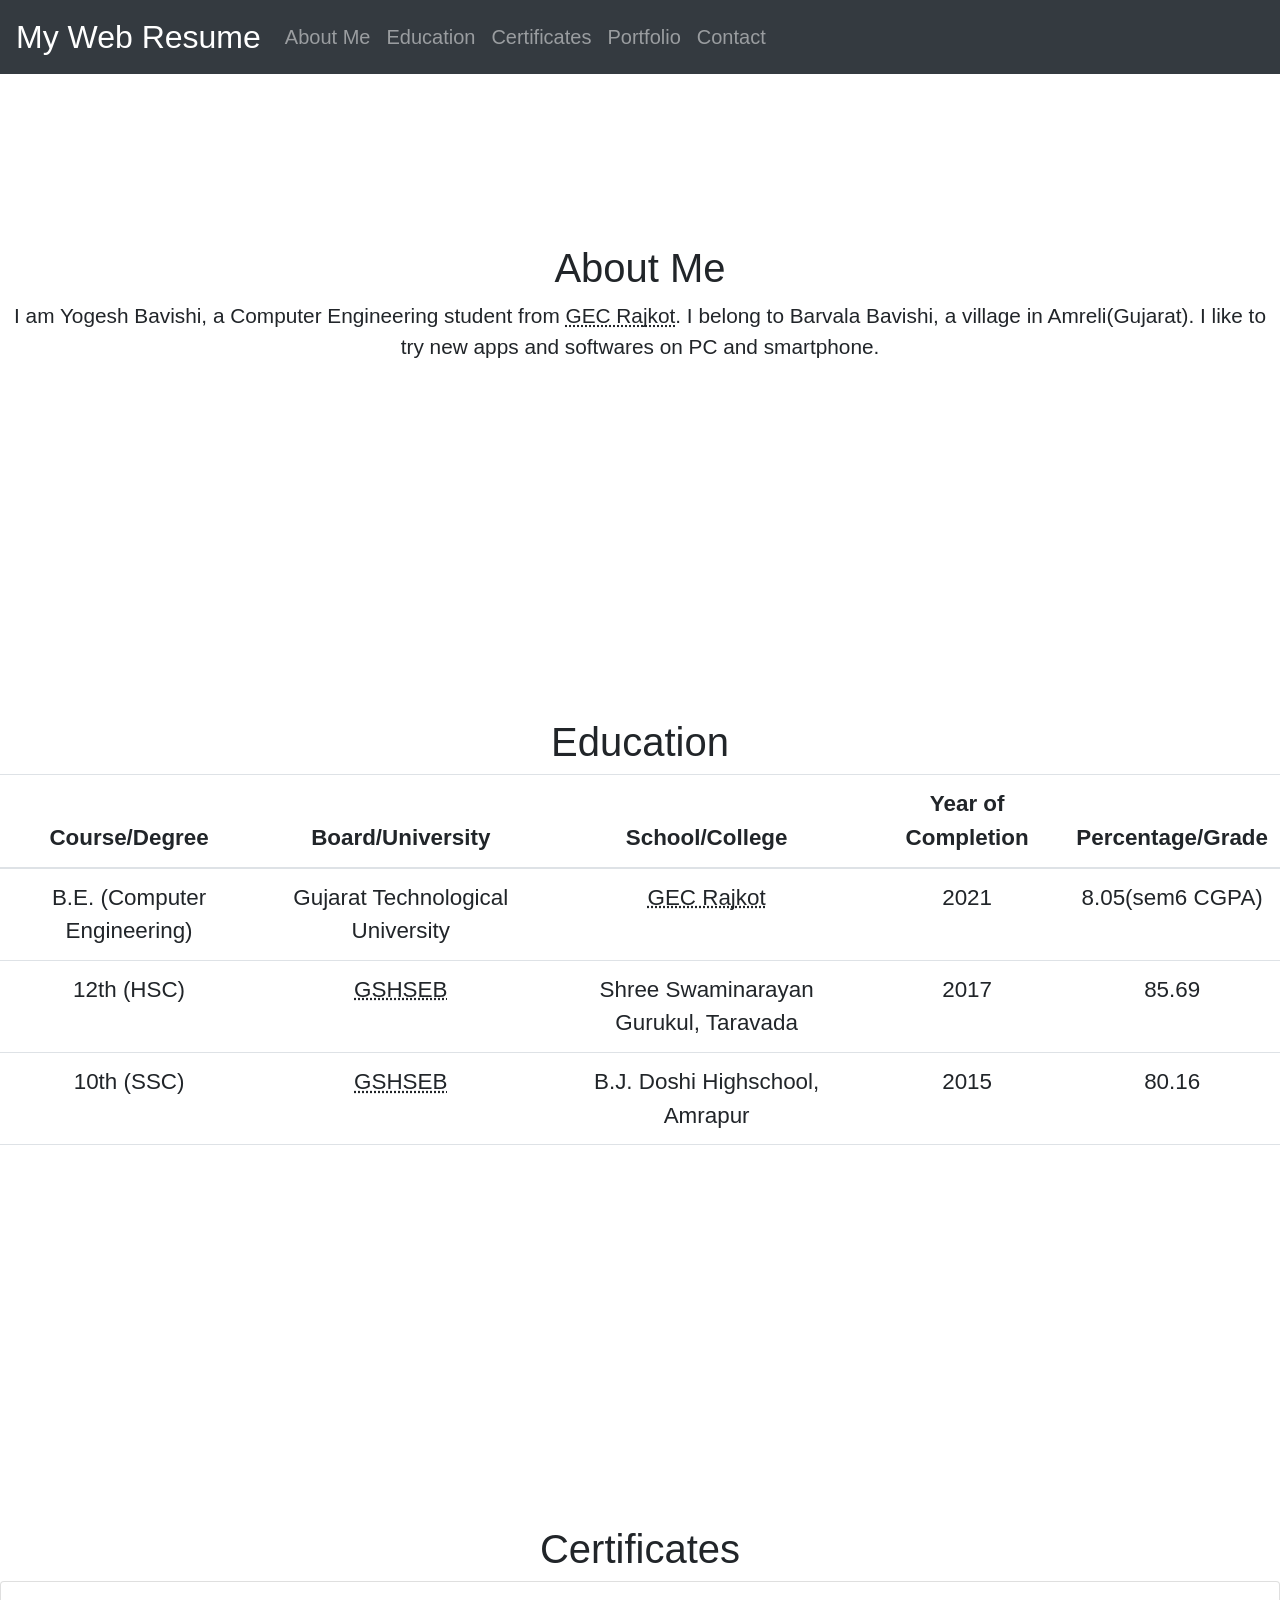
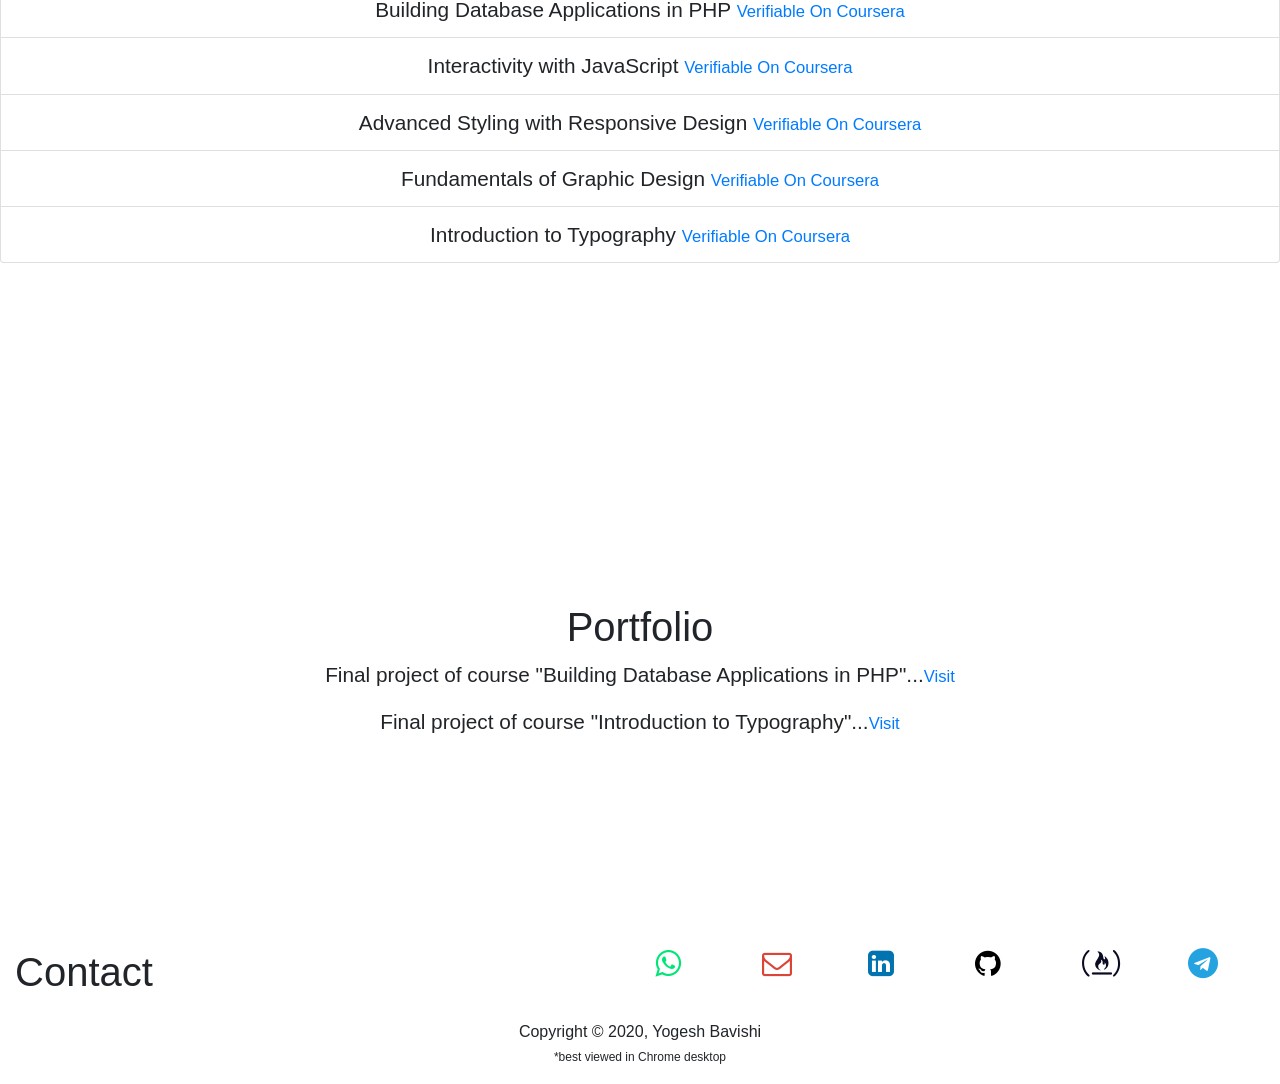
==== index.html @ 597fa2ab "testing img a" ====
<!DOCTYPE html>
<html lang="en">

<head>
    <title>Yogesh's Web Resume</title>
    <meta name="viewport" content="width=device-width, initial-scale=1, minimum-scale=1, maximum-scale=1" /> 
    <!-- <meta content="viewport" content="width=device-width, initial-scale=1" /> -->
    <link rel="stylesheet" href="https://maxcdn.bootstrapcdn.com/bootstrap/4.5.0/css/bootstrap.min.css" />
    <script src="https://ajax.googleapis.com/ajax/libs/jquery/3.5.1/jquery.min.js"></script>
    <script src="https://maxcdn.bootstrapcdn.com/bootstrap/4.5.0/js/bootstrap.min.js"></script>
    <script src="https://cdnjs.cloudflare.com/ajax/libs/popper.js/1.16.0/umd/popper.min.js"></script>
    <link rel="stylesheet" href="https://cdnjs.cloudflare.com/ajax/libs/font-awesome/4.7.0/css/font-awesome.min.css">
    <link rel="stylesheet" href="./style1.css" />
    <style>
        .navbar {
            /* display: none; */
        }

        div>.col-sm-12 {
            margin: 100px 0px;     /*100 0*/
        }
       
    </style>

</head>

<body data-spy="scroll" data-target=".navbar" data-offset="100">

                                        <!-- navigationbar -->
   
    <nav class="navbar navbar-expand-md navbar-dark bg-dark" data-spy="affix" data-offset-top="197">
        <div class="navbar-header">
            <button type="button" class="navbar-toggler" data-toggle="collapse" data-target="#navbar1">
                <span class="navbar-toggler-icon"></span>
            </button>
            <a class="navbar-brand" href="#">My Web Resume</a>
        </div>
     
        <div class="collapse navbar-collapse" id="navbar1">
            <ul class="navbar-nav nav">
                <li class="nav-item"><a href="#about_me" class="nav-link">About Me</a></li>
                <li class="nav-item"><a href="#education" class="nav-link">Education</a></li>
                <li class="nav-item"><a href="#certificates" class="nav-link">Certificates</a></li>
                <li class="nav-item"><a href="#portfolio" class="nav-link">Portfolio</a></li>
                <li class="nav-item"><a href="#contact" class="nav-link">Contact</a></li>
            </ul>
        </div>
    </nav>
    <button onclick="topFunction()" id="topBtn" title="Go to top"><i style="font-size:24px" class="fa">&#xf062;</i></button>


                                        <!-- sections of content -->
    <div class="row text-center">
        <section class="col-sm-12 container-fluid" id="about_me">
            <h1>About Me</h1>
            <p>I am Yogesh Bavishi, a Computer Engineering student from <abbr title="Government Engineering College, Rajkot">GEC Rajkot</abbr>.
                I belong to Barvala Bavishi, a village in Amreli(Gujarat).  I like to try new apps and softwares on PC and smartphone. 
            </p>
        </section>
        <section class="col-sm-12  container-fluid" id="education">
            <h1>Education</h1>
            <div class="table-responsive-sm">
                <table class="table">
                    <thead>
                        <tr>
                            <th>Course/Degree</th>
                            <th>Board/University</th>
                            <th>School/College</th>
                            <th>Year of Completion</th>
                            <th>Percentage/Grade</th>
                        </tr>
                    </thead>
                    <tbody>
                        <tr>
                            <td>B.E. (Computer Engineering)</td>
                            <td>Gujarat Technological University</td>
                            <td><abbr title="Goverment Engineering College, Rajkot">GEC Rajkot</abbr></td>
                            <td>2021</td>
                            <td>8.05(sem6 CGPA)</td>
                        </tr>
                        <tr>
                            <td>12th (HSC)</td>
                            <td><abbr title="Gujarat Secondary and Higher Secondary Education Board">GSHSEB</abbr></td>
                            <td>Shree Swaminarayan Gurukul, Taravada</td>
                            <td>2017</td>
                            <td>85.69</td>
                        </tr>
                        <tr>
                            <td>10th (SSC)</td>
                            <td><abbr title="Gujarat Secondary and Higher Secondary Education Board">GSHSEB</abbr></td>
                            <td>B.J. Doshi Highschool, Amrapur</td>
                            <td>2015</td>
                            <td>80.16</td>
                        </tr>
                        <tr><td></td><td></td><td></td><td></td><td></td></tr>
                    </tbody>
                </table>
            </div>  
        </section>

        <section class="col-sm-12 container-fluid" id="certificates">
            <h1>Certificates</h1>
            <ul class="list-group">
                <li class="list-group-item">Building Database Applications in PHP <a href="https://www.coursera.org/account/accomplishments/records/5VTNF4475JY9" class="small">Verifiable On Coursera</a></li>
                <li class="list-group-item">Interactivity with JavaScript <a href="https://www.coursera.org/account/accomplishments/records/JMJ6H6D38C29" class="small">Verifiable On Coursera</a></li>
                <li class="list-group-item">Advanced Styling with Responsive Design <a href="https://www.coursera.org/account/accomplishments/records/U8LFXMFCQYHT" class="small">Verifiable On Coursera</a></li>
                <li class="list-group-item">Fundamentals of Graphic Design <a href="https://www.coursera.org/account/accomplishments/records/9BZJ9XKJXPRM" class="small">Verifiable On Coursera</a></li>
                <li class="list-group-item">Introduction to Typography <a href="https://www.coursera.org/account/accomplishments/records/FXEUHWSQAPQE" class="small">Verifiable On Coursera</a></li>
            </ul>
        </section>
        <section class="col-sm-12 container-fluid" id="portfolio" style="padding-top:70px;padding-bottom:70px">
            <h1>Portfolio </h1>
            <p>Final project of course "Building Database Applications in PHP"...<a href="http://gecr.byethost6.com/wa4e/week5code/index.php" class="small">Visit</a></p>
            <p>Final project of course "Introduction to Typography"...<a href="https://github.com/Yogesh-B/GD/raw/master/typeWeek4.pdf" class="small">Visit</a></p>
        </section>
    </div>


                                    <!-- footer for contact details -->
    <footer class="page-footer font-small pt-4">
        <div class="container-fluid text-center text-md-left">
            <div class="row">
                <div class="col-sm-6 mt-md-0 mt-3">
                    <h1 id="contact">Contact</h1> 
                </div>
                
                <hr class="clearfix w-100 d-md-none pb-3">
                <div class="col-sm-1 mb-md-0 mb-3">
                    <ul class="list-unstyled">
                        <li>
                            <a href="https://api.whatsapp.com/send?phone=919409807975&text=Hi%20Yogesh%2c%0d%0a&source=&data=&app_absent=" ><i class="fa fa-whatsapp" style="font-size: 30px;color:#00e676;" title="Message on Whatsapp"></i><img/></a>   
                        </li>
                    </ul>
                </div>
                <div class="col-sm-1 mb-md-0 mb-3">
                    <ul class="list-unstyled">
                        <li>
                            <a href="mailto:yogeshbavishi199@gmail.com?subject = Feedback&body = Message" ><i class="fa fa-envelope-o" style="font-size: 30px;color: #db4437;" title="Send an Email"></i><img/></a>   
                        </li>
                    </ul>
                </div>
                <div class="col-sm-1 mb-md-0 mb-3">
                    <ul class="list-unstyled">
                        <li>
                            <a href="https://www.linkedin.com/in/yogesh-bavishi/" ><i class="fa fa-linkedin-square" style="font-size: 30px;color: #0073B0;" title="LinkedIn Profile"></i><img/></a>   
                        </li>
                    </ul>
                </div>
                <div class="col-sm-1 mb-md-0 mb-3">
                    <ul class="list-unstyled">
                        <li>
                            <a href="https://github.com/yogesh-b" ><i class="fa fa-github" style="font-size: 30px;color: #000000;" title="Github Profile"></i><img/></a>   
                        </li>
                    </ul>
                </div>
                <div class="col-sm-1 mb-md-0 mb-3">
                    <ul class="list-unstyled">
                        <li>
                            <a href="https://www.freecodecamp.org/yogesh-b" ><i class="fa fa-free-code-camp" style="font-size: 30px;color: #0a0a23;" title="FreeCodeCamp Profile"></i><img/></a>   
                        </li>
                    </ul>
                </div>
                <div class="col-sm-1 mb-md-0 mb-3">
                    <ul class="list-unstyled">
                        <li>
                            <a href="https://t.me/YogeshBavishi1" ><i class="fa fa-telegram" style="font-size: 30px;color:#25a3e1;" title="Message On Telegram"></i><img/></a>   
                        </li>
                    </ul>
                </div>
                <!-- <a href="./index1.html" >Extra stuff of code</a>   EXTRA CODE OF PRACTICALS -->
            </div>
        </div>
        <div class="footer-copyright text-center py-3">Copyright © 2020, 
            Yogesh Bavishi<br/>
           <span class="small-text">*best viewed in Chrome desktop</span> 
        </div>
    </footer>




    <script type="text/javascript" src="./script1.js"></script>
</body>
</html>
---- style1.css ----
/* .container-fluid{
    background:#5ae1e6;
} */
/* .col-sm-12>h1{
    text-align: center;
}
section{
    /* temporary/
    margin:100px 0px;
} */
/* body>div.container-fluid{
    background-color:#343a40;
} */
body {
    position: relative; 
  }
  .affix {
    top:0;
    width: 100%;
    z-index: 9999 !important;
  }
  .navbar {
    margin: 0px 0px;
    height: 10%;
    width: 102%;
  }
 

  .affix ~ .container-fluid {
   position: relative;
   top: 50px;    /*50*/
  }

.affix + .container-fluid {
    padding-top: 70px;    /*70*/
  }
  #topBtn {
    display: none;
    position: fixed;
    bottom: 20px;    /*20*/
    right: 30px;
    z-index: 99;
    font-size: 18px;
    border: none;
    outline: none;
    background-color: red;
    color: white;
    cursor: pointer;
    padding: 15px;
    border-radius: 4px;
  }
  
  #topBtn:hover {
    opacity: 1;
  }

  #topBtn{
      opacity: 0.4;
      background-color: #000000;
      border-radius: 50% ;
  }
/* .nav-item{
  font-size: 1.2rem;
} */



 .small-text{
   font-size: 0.75rem;
 }
 .col-sm-12.container-fluid{
  padding-top:70px;
  padding-bottom:70px;
 }
 #about_me,#certificates,#portfolio{
  font-size: 1.3rem;
}
.navbar-brand{
  font-size: 2rem;
}
.navbar-toggler-icon{
        vertical-align: super;
}

.navbar-nav .nav-link{
  font-size: 1.25rem;
}




/*desktop here*/
@media screen and (min-width:768px){
  .col-sm-12.container-fluid{
    font-size: 1.4rem;
  }
}
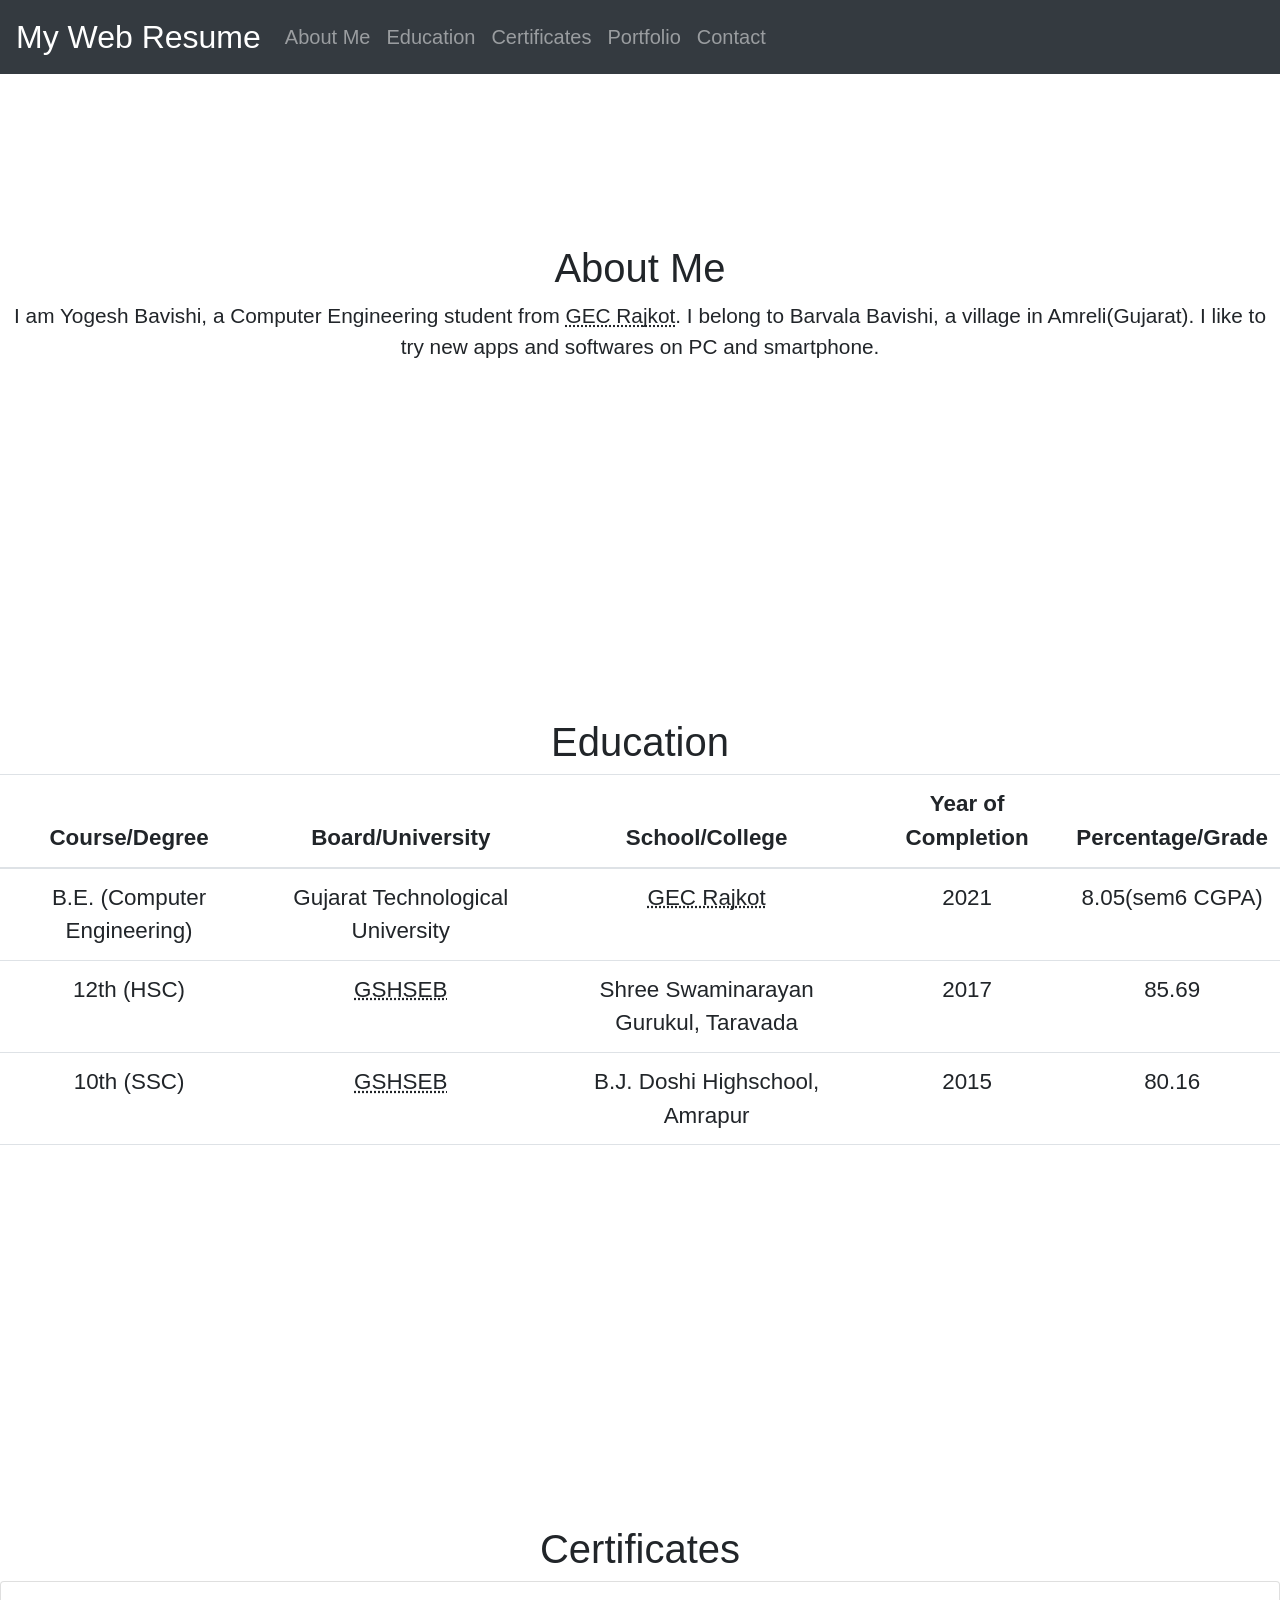
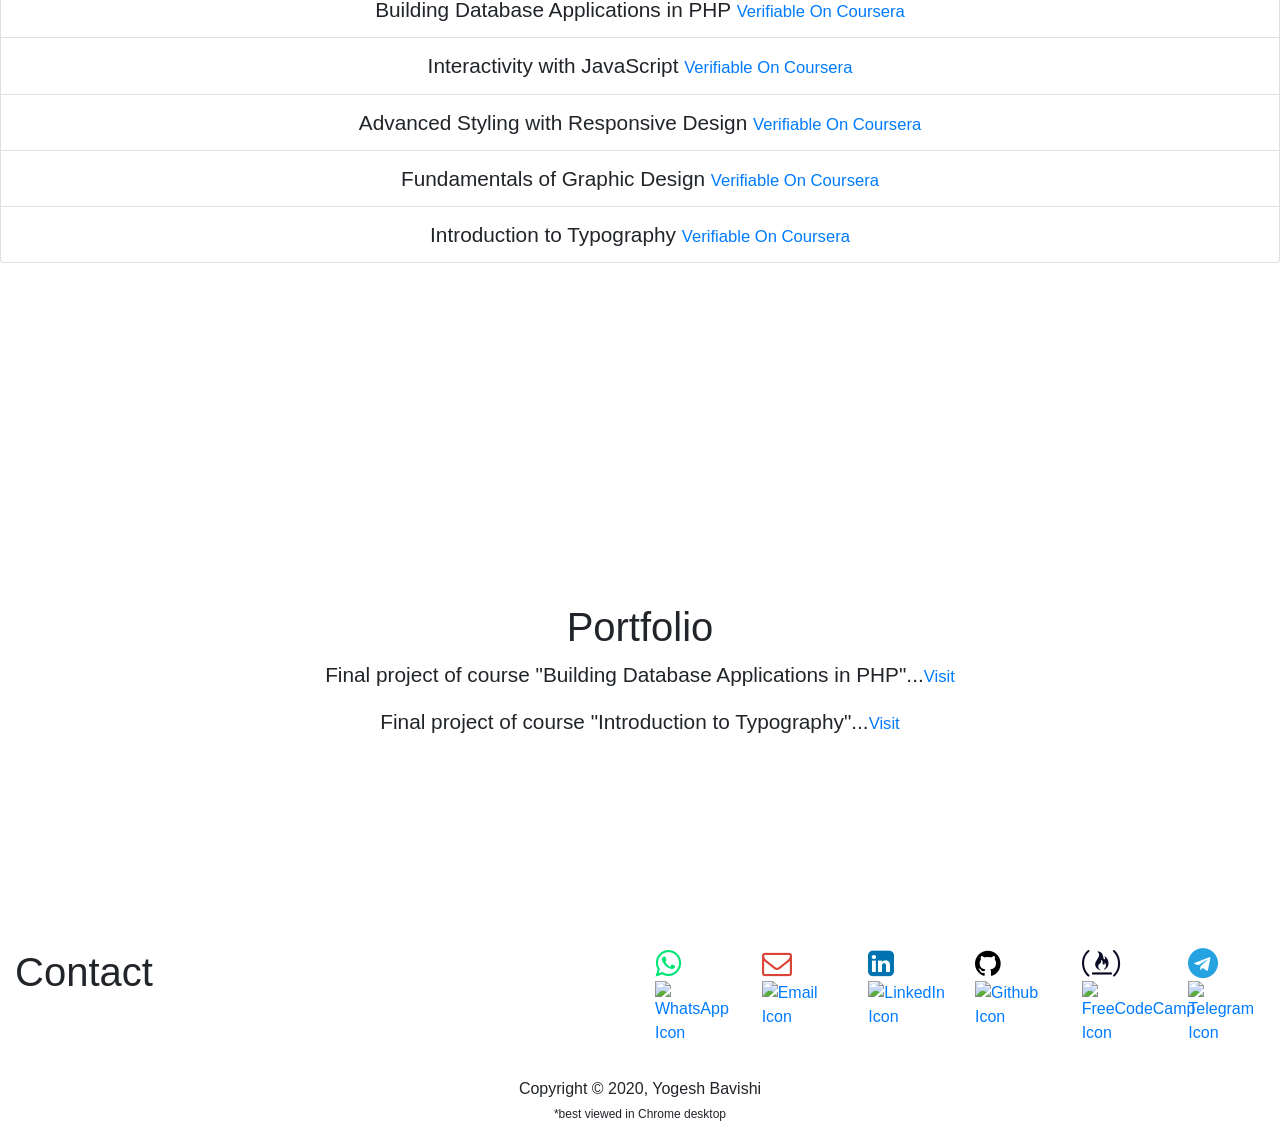
==== commit 1eec51cc: "testing with alt" ====
--- a/index.html
+++ b/index.html
@@ -128,42 +128,42 @@
                 <div class="col-sm-1 mb-md-0 mb-3">
                     <ul class="list-unstyled">
                         <li>
-                            <a href="https://api.whatsapp.com/send?phone=919409807975&text=Hi%20Yogesh%2c%0d%0a&source=&data=&app_absent=" ><i class="fa fa-whatsapp" style="font-size: 30px;color:#00e676;" title="Message on Whatsapp"></i><img/></a>   
+                            <a href="https://api.whatsapp.com/send?phone=919409807975&text=Hi%20Yogesh%2c%0d%0a&source=&data=&app_absent=" ><i class="fa fa-whatsapp" style="font-size: 30px;color:#00e676;" title="Message on Whatsapp"></i><img alt="WhatsApp Icon"/></a>   
                         </li>
                     </ul>
                 </div>
                 <div class="col-sm-1 mb-md-0 mb-3">
                     <ul class="list-unstyled">
                         <li>
-                            <a href="mailto:yogeshbavishi199@gmail.com?subject = Feedback&body = Message" ><i class="fa fa-envelope-o" style="font-size: 30px;color: #db4437;" title="Send an Email"></i><img/></a>   
+                            <a href="mailto:yogeshbavishi199@gmail.com?subject = Feedback&body = Message" ><i class="fa fa-envelope-o" style="font-size: 30px;color: #db4437;" title="Send an Email"></i><img alt="Email Icon"/></a>   
                         </li>
                     </ul>
                 </div>
                 <div class="col-sm-1 mb-md-0 mb-3">
                     <ul class="list-unstyled">
                         <li>
-                            <a href="https://www.linkedin.com/in/yogesh-bavishi/" ><i class="fa fa-linkedin-square" style="font-size: 30px;color: #0073B0;" title="LinkedIn Profile"></i><img/></a>   
+                            <a href="https://www.linkedin.com/in/yogesh-bavishi/" ><i class="fa fa-linkedin-square" style="font-size: 30px;color: #0073B0;" title="LinkedIn Profile"></i><img alt="LinkedIn Icon"/></a>   
                         </li>
                     </ul>
                 </div>
                 <div class="col-sm-1 mb-md-0 mb-3">
                     <ul class="list-unstyled">
                         <li>
-                            <a href="https://github.com/yogesh-b" ><i class="fa fa-github" style="font-size: 30px;color: #000000;" title="Github Profile"></i><img/></a>   
+                            <a href="https://github.com/yogesh-b" ><i class="fa fa-github" style="font-size: 30px;color: #000000;" title="Github Profile"></i><img alt="Github Icon"/></a>   
                         </li>
                     </ul>
                 </div>
                 <div class="col-sm-1 mb-md-0 mb-3">
                     <ul class="list-unstyled">
                         <li>
-                            <a href="https://www.freecodecamp.org/yogesh-b" ><i class="fa fa-free-code-camp" style="font-size: 30px;color: #0a0a23;" title="FreeCodeCamp Profile"></i><img/></a>   
+                            <a href="https://www.freecodecamp.org/yogesh-b" ><i class="fa fa-free-code-camp" style="font-size: 30px;color: #0a0a23;" title="FreeCodeCamp Profile"></i><img alt="FreeCodeCamp Icon"/></a>   
                         </li>
                     </ul>
                 </div>
                 <div class="col-sm-1 mb-md-0 mb-3">
                     <ul class="list-unstyled">
                         <li>
-                            <a href="https://t.me/YogeshBavishi1" ><i class="fa fa-telegram" style="font-size: 30px;color:#25a3e1;" title="Message On Telegram"></i><img/></a>   
+                            <a href="https://t.me/YogeshBavishi1" ><i class="fa fa-telegram" style="font-size: 30px;color:#25a3e1;" title="Message On Telegram"></i><img alt="Telegram Icon"/></a>   
                         </li>
                     </ul>
                 </div>
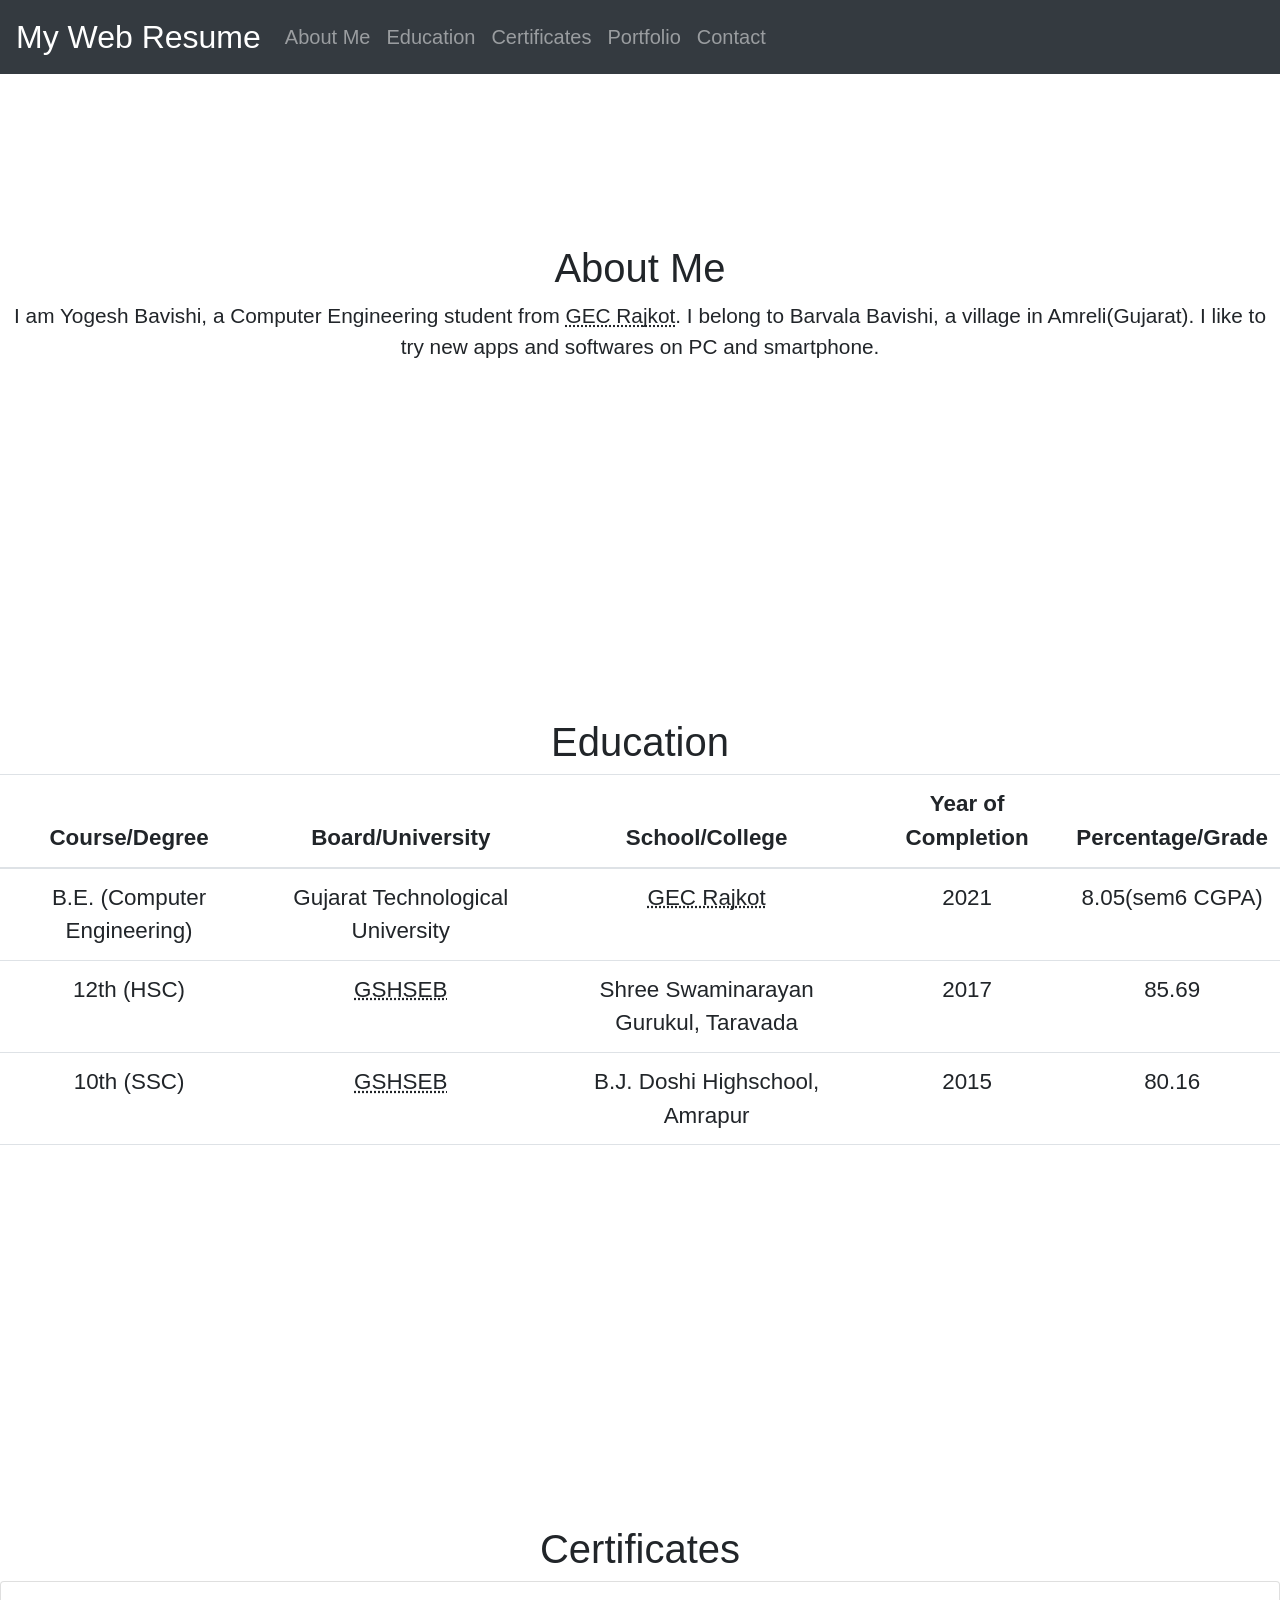
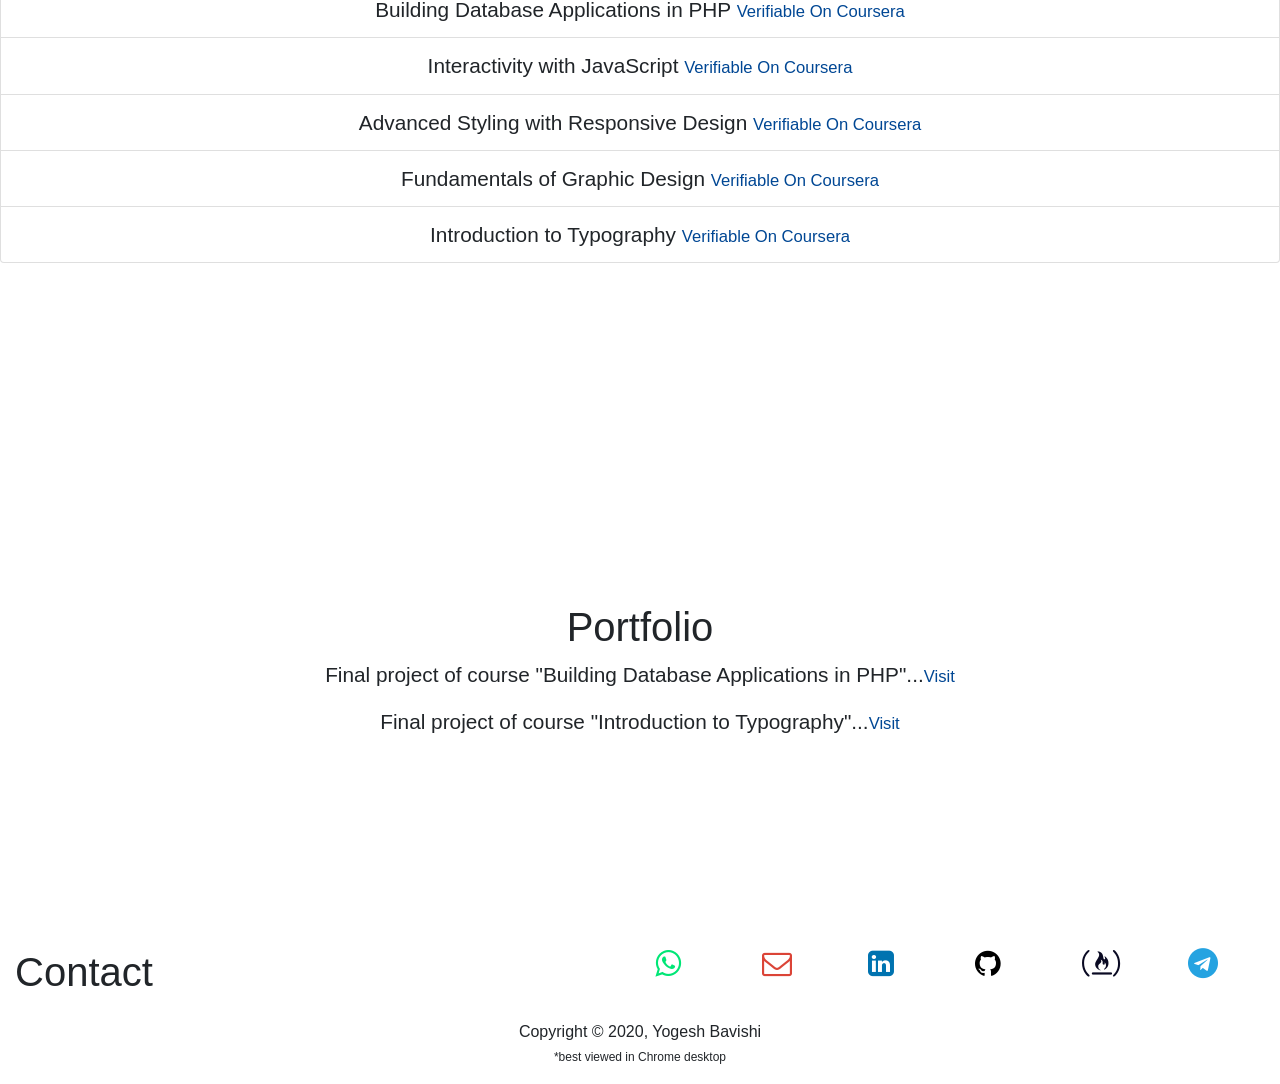
==== commit be4c783d: "capstone is wave certified :)" ====
--- a/index.html
+++ b/index.html
@@ -30,7 +30,8 @@
    
     <nav class="navbar navbar-expand-md navbar-dark bg-dark" data-spy="affix" data-offset-top="197">
         <div class="navbar-header">
-            <button type="button" class="navbar-toggler" data-toggle="collapse" data-target="#navbar1">
+            <button type="button" class="navbar-toggler" data-toggle="collapse" data-target="#navbar1" value="CollapsibleButton">
+                <i style="display: none;">fixed</i>
                 <span class="navbar-toggler-icon"></span>
             </button>
             <a class="navbar-brand" href="#">My Web Resume</a>
--- a/style1.css
+++ b/style1.css
@@ -1,16 +1,4 @@
-/* .container-fluid{
-    background:#5ae1e6;
-} */
-/* .col-sm-12>h1{
-    text-align: center;
-}
-section{
-    /* temporary/
-    margin:100px 0px;
-} */
-/* body>div.container-fluid{
-    background-color:#343a40;
-} */
+/*Mobile First*/
 body {
     position: relative; 
   }
@@ -86,7 +74,12 @@
   font-size: 1.25rem;
 }
 
-
+footer img{
+  display: none;
+}
+.small{
+  color: #004794;
+}
 
 
 /*desktop here*/
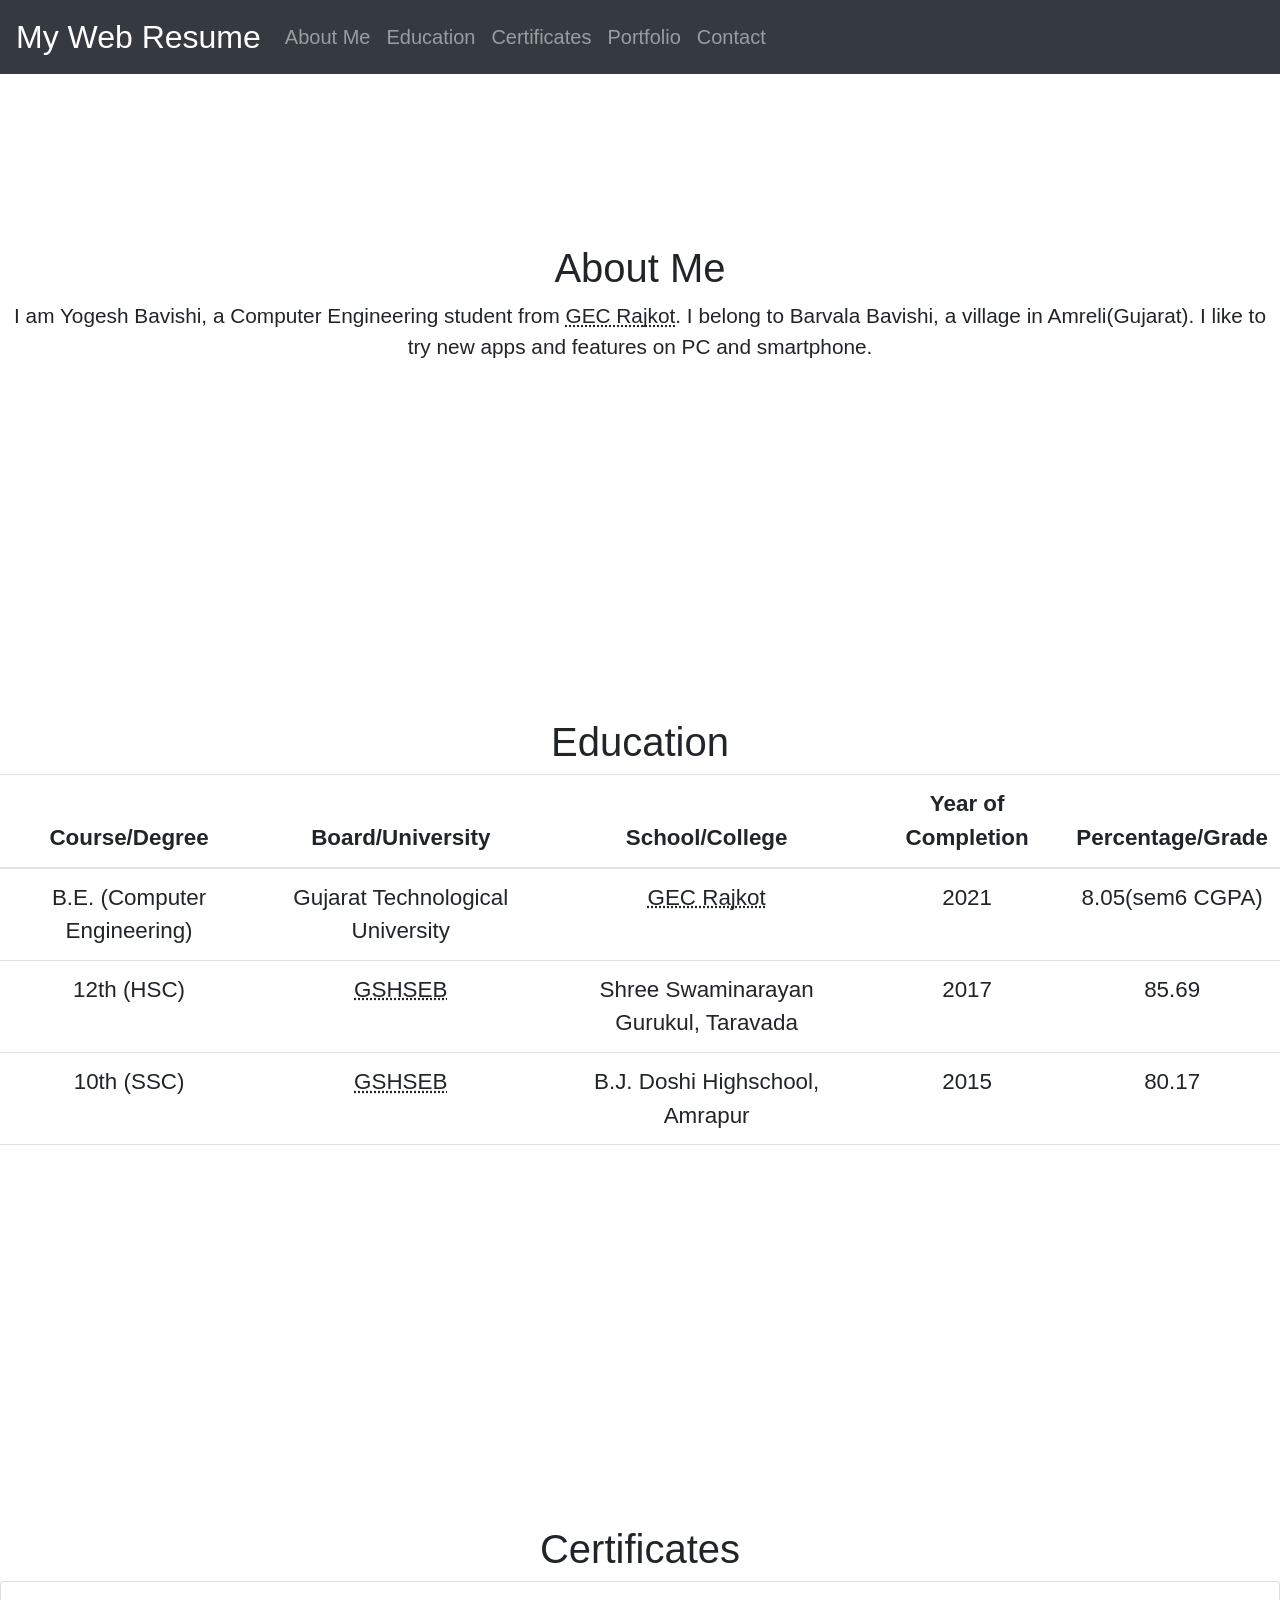
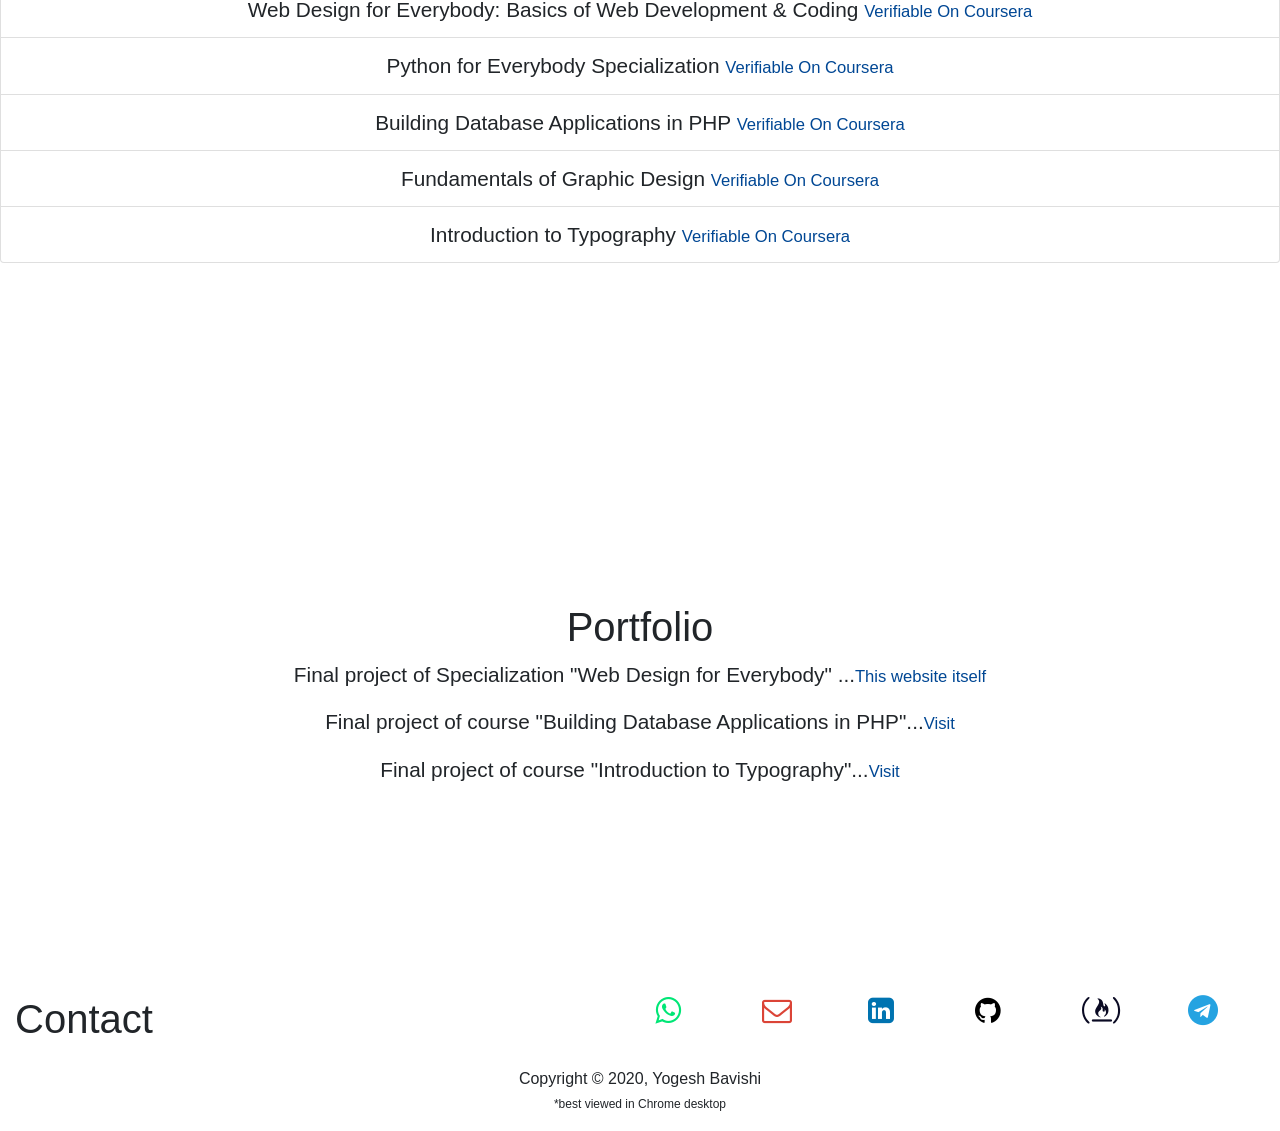
==== commit 45ad4ae5: "updated" ====
--- a/index.html
+++ b/index.html
@@ -55,7 +55,7 @@
         <section class="col-sm-12 container-fluid" id="about_me">
             <h1>About Me</h1>
             <p>I am Yogesh Bavishi, a Computer Engineering student from <abbr title="Government Engineering College, Rajkot">GEC Rajkot</abbr>.
-                I belong to Barvala Bavishi, a village in Amreli(Gujarat).  I like to try new apps and softwares on PC and smartphone. 
+                I belong to Barvala Bavishi, a village in Amreli(Gujarat).  I like to try new apps and features on PC and smartphone. 
             </p>
         </section>
         <section class="col-sm-12  container-fluid" id="education">
@@ -91,7 +91,7 @@
                             <td><abbr title="Gujarat Secondary and Higher Secondary Education Board">GSHSEB</abbr></td>
                             <td>B.J. Doshi Highschool, Amrapur</td>
                             <td>2015</td>
-                            <td>80.16</td>
+                            <td>80.17</td>
                         </tr>
                         <tr><td></td><td></td><td></td><td></td><td></td></tr>
                     </tbody>
@@ -102,15 +102,16 @@
         <section class="col-sm-12 container-fluid" id="certificates">
             <h1>Certificates</h1>
             <ul class="list-group">
+                <li class="list-group-item">Web Design for Everybody: Basics of Web Development & Coding <a href="https://www.coursera.org/account/accomplishments/specialization/certificate/PQVUVKDS3ANL" class="small">Verifiable On Coursera</a></li>
+                <li class="list-group-item">Python for Everybody Specialization <a href="https://www.coursera.org/account/accomplishments/specialization/certificate/VEDHY6YHUDET" class="small">Verifiable On Coursera</a></li>
                 <li class="list-group-item">Building Database Applications in PHP <a href="https://www.coursera.org/account/accomplishments/records/5VTNF4475JY9" class="small">Verifiable On Coursera</a></li>
-                <li class="list-group-item">Interactivity with JavaScript <a href="https://www.coursera.org/account/accomplishments/records/JMJ6H6D38C29" class="small">Verifiable On Coursera</a></li>
-                <li class="list-group-item">Advanced Styling with Responsive Design <a href="https://www.coursera.org/account/accomplishments/records/U8LFXMFCQYHT" class="small">Verifiable On Coursera</a></li>
                 <li class="list-group-item">Fundamentals of Graphic Design <a href="https://www.coursera.org/account/accomplishments/records/9BZJ9XKJXPRM" class="small">Verifiable On Coursera</a></li>
                 <li class="list-group-item">Introduction to Typography <a href="https://www.coursera.org/account/accomplishments/records/FXEUHWSQAPQE" class="small">Verifiable On Coursera</a></li>
             </ul>
         </section>
         <section class="col-sm-12 container-fluid" id="portfolio" style="padding-top:70px;padding-bottom:70px">
             <h1>Portfolio </h1>
+            <p>Final project of  Specialization "Web Design for Everybody" ...<span class="small">This website itself</span></p>
             <p>Final project of course "Building Database Applications in PHP"...<a href="http://gecr.byethost6.com/wa4e/week5code/index.php" class="small">Visit</a></p>
             <p>Final project of course "Introduction to Typography"...<a href="https://github.com/Yogesh-B/GD/raw/master/typeWeek4.pdf" class="small">Visit</a></p>
         </section>
@@ -129,42 +130,42 @@
                 <div class="col-sm-1 mb-md-0 mb-3">
                     <ul class="list-unstyled">
                         <li>
-                            <a href="https://api.whatsapp.com/send?phone=919409807975&text=Hi%20Yogesh%2c%0d%0a&source=&data=&app_absent=" ><i class="fa fa-whatsapp" style="font-size: 30px;color:#00e676;" title="Message on Whatsapp"></i><img alt="WhatsApp Icon"/></a>   
+                            <a href="https://api.whatsapp.com/send?phone=919409807975&text=Hi%20Yogesh%2c%0d%0a&source=&data=&app_absent=" ><i class="fa fa-whatsapp" style="font-size: 30px;color:#00e676;" title="Message on Whatsapp"></i><img src="#" alt="WhatsApp Icon"/></a>   
                         </li>
                     </ul>
                 </div>
                 <div class="col-sm-1 mb-md-0 mb-3">
                     <ul class="list-unstyled">
                         <li>
-                            <a href="mailto:yogeshbavishi199@gmail.com?subject = Feedback&body = Message" ><i class="fa fa-envelope-o" style="font-size: 30px;color: #db4437;" title="Send an Email"></i><img alt="Email Icon"/></a>   
+                            <a href="mailto:yogeshbavishi199@gmail.com?subject=Feedback&body=Message" ><i class="fa fa-envelope-o" style="font-size: 30px;color: #db4437;" title="Send an Email"></i><img src="#" alt="Email Icon"/></a>   
                         </li>
                     </ul>
                 </div>
                 <div class="col-sm-1 mb-md-0 mb-3">
                     <ul class="list-unstyled">
                         <li>
-                            <a href="https://www.linkedin.com/in/yogesh-bavishi/" ><i class="fa fa-linkedin-square" style="font-size: 30px;color: #0073B0;" title="LinkedIn Profile"></i><img alt="LinkedIn Icon"/></a>   
+                            <a href="https://www.linkedin.com/in/yogesh-bavishi/" ><i class="fa fa-linkedin-square" style="font-size: 30px;color: #0073B0;" title="LinkedIn Profile"></i><img src="#" alt="LinkedIn Icon"/></a>   
                         </li>
                     </ul>
                 </div>
                 <div class="col-sm-1 mb-md-0 mb-3">
                     <ul class="list-unstyled">
                         <li>
-                            <a href="https://github.com/yogesh-b" ><i class="fa fa-github" style="font-size: 30px;color: #000000;" title="Github Profile"></i><img alt="Github Icon"/></a>   
+                            <a href="https://github.com/yogesh-b" ><i class="fa fa-github" style="font-size: 30px;color: #000000;" title="Github Profile"></i><img src="#" alt="Github Icon"/></a>   
                         </li>
                     </ul>
                 </div>
                 <div class="col-sm-1 mb-md-0 mb-3">
                     <ul class="list-unstyled">
                         <li>
-                            <a href="https://www.freecodecamp.org/yogesh-b" ><i class="fa fa-free-code-camp" style="font-size: 30px;color: #0a0a23;" title="FreeCodeCamp Profile"></i><img alt="FreeCodeCamp Icon"/></a>   
+                            <a href="https://www.freecodecamp.org/yogesh-b" ><i class="fa fa-free-code-camp" style="font-size: 30px;color: #0a0a23;" title="FreeCodeCamp Profile"></i><img src="#" alt="FreeCodeCamp Icon"/></a>   
                         </li>
                     </ul>
                 </div>
                 <div class="col-sm-1 mb-md-0 mb-3">
                     <ul class="list-unstyled">
                         <li>
-                            <a href="https://t.me/YogeshBavishi1" ><i class="fa fa-telegram" style="font-size: 30px;color:#25a3e1;" title="Message On Telegram"></i><img alt="Telegram Icon"/></a>   
+                            <a href="https://t.me/YogeshBavishi1" ><i class="fa fa-telegram" style="font-size: 30px;color:#25a3e1;" title="Message On Telegram"></i><img src="#" alt="Telegram Icon"/></a>   
                         </li>
                     </ul>
                 </div>
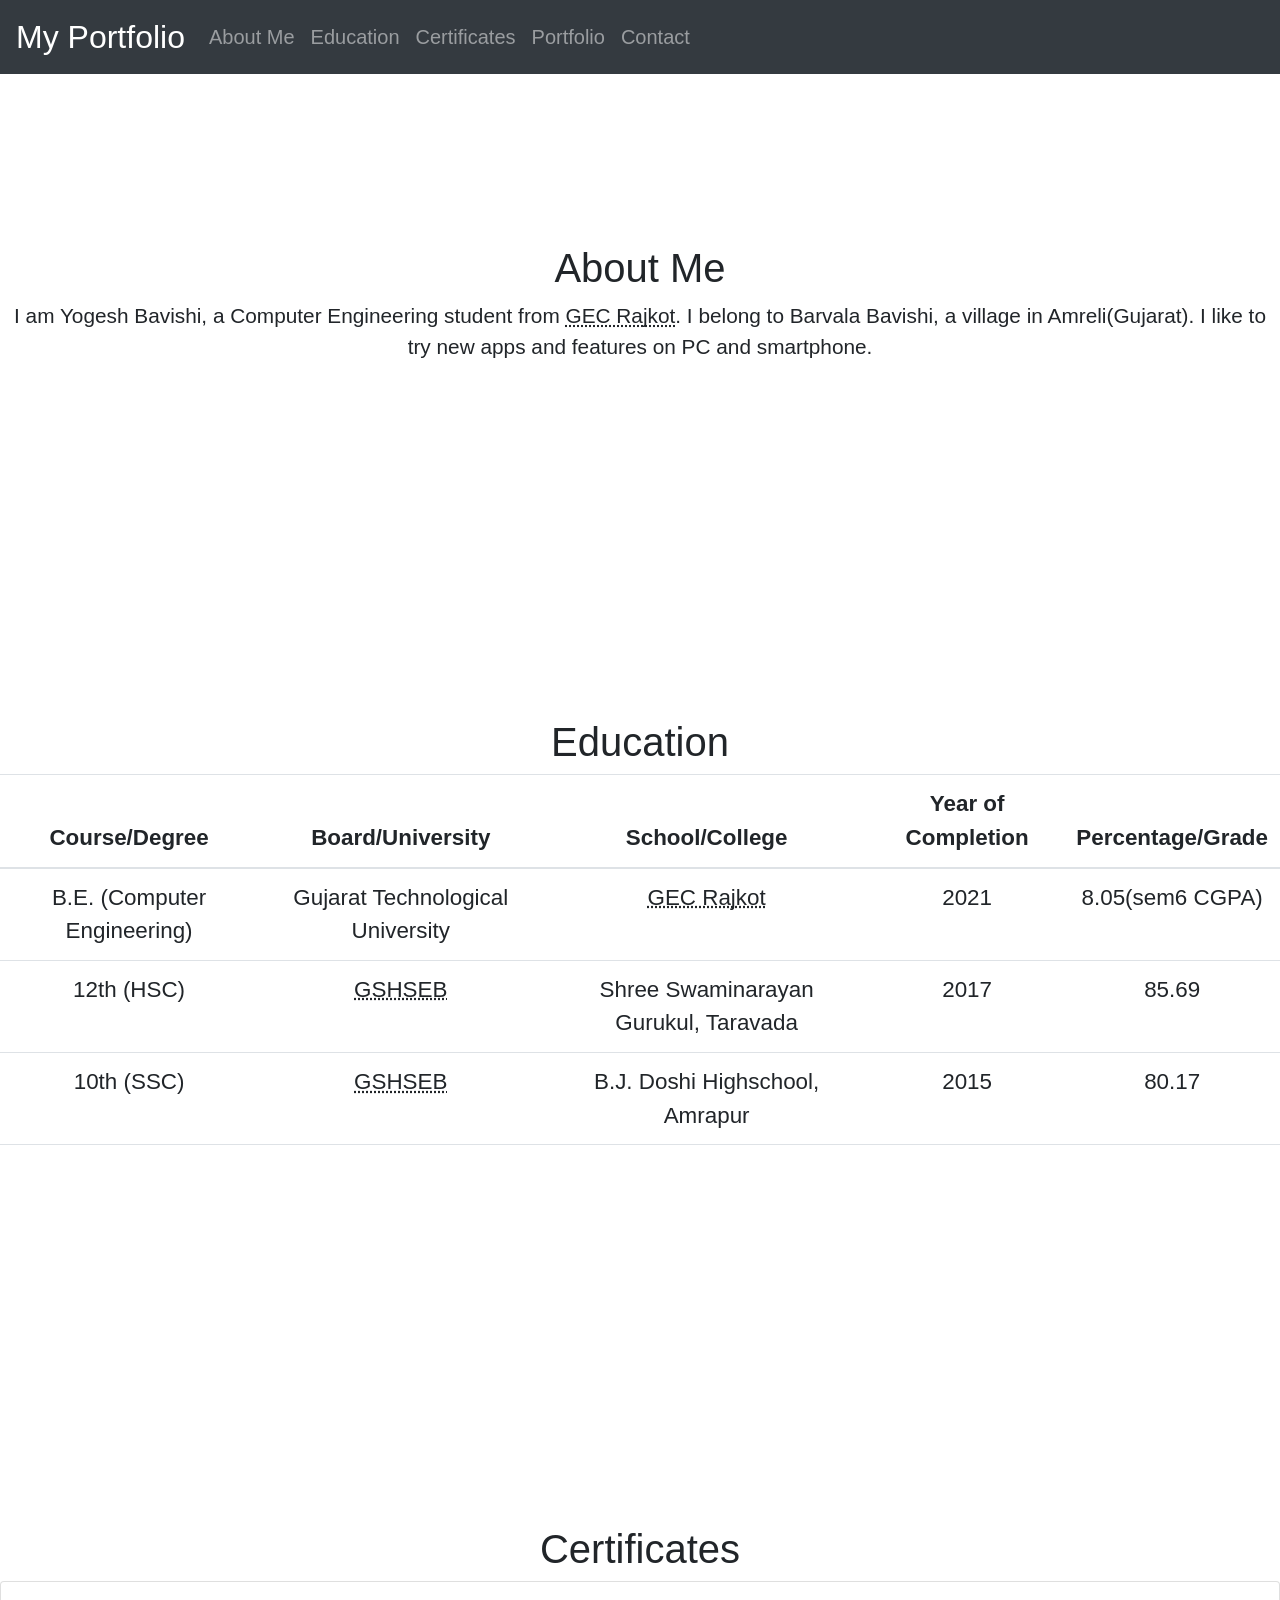
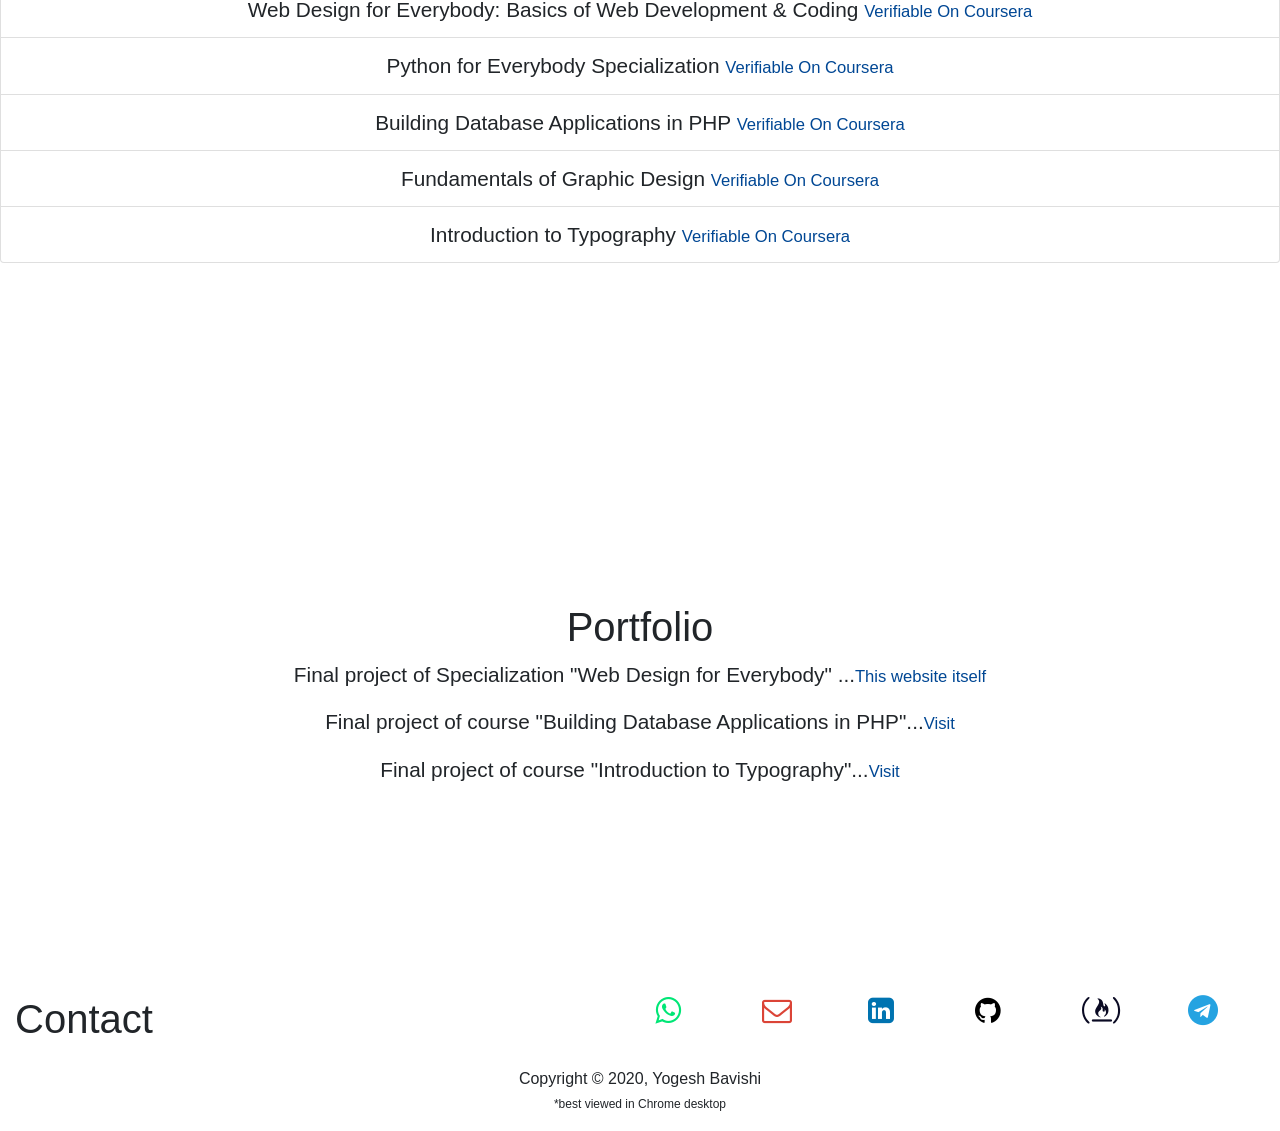
==== commit 7537db1f: "title and heading changed" ====
--- a/index.html
+++ b/index.html
@@ -2,7 +2,7 @@
 <html lang="en">
 
 <head>
-    <title>Yogesh's Web Resume</title>
+    <title>Yogesh's Portfolio</title>
     <meta name="viewport" content="width=device-width, initial-scale=1, minimum-scale=1, maximum-scale=1" /> 
     <!-- <meta content="viewport" content="width=device-width, initial-scale=1" /> -->
     <link rel="stylesheet" href="https://maxcdn.bootstrapcdn.com/bootstrap/4.5.0/css/bootstrap.min.css" />
@@ -34,7 +34,7 @@
                 <i style="display: none;">fixed</i>
                 <span class="navbar-toggler-icon"></span>
             </button>
-            <a class="navbar-brand" href="#">My Web Resume</a>
+            <a class="navbar-brand" href="#">My Portfolio</a>
         </div>
      
         <div class="collapse navbar-collapse" id="navbar1">
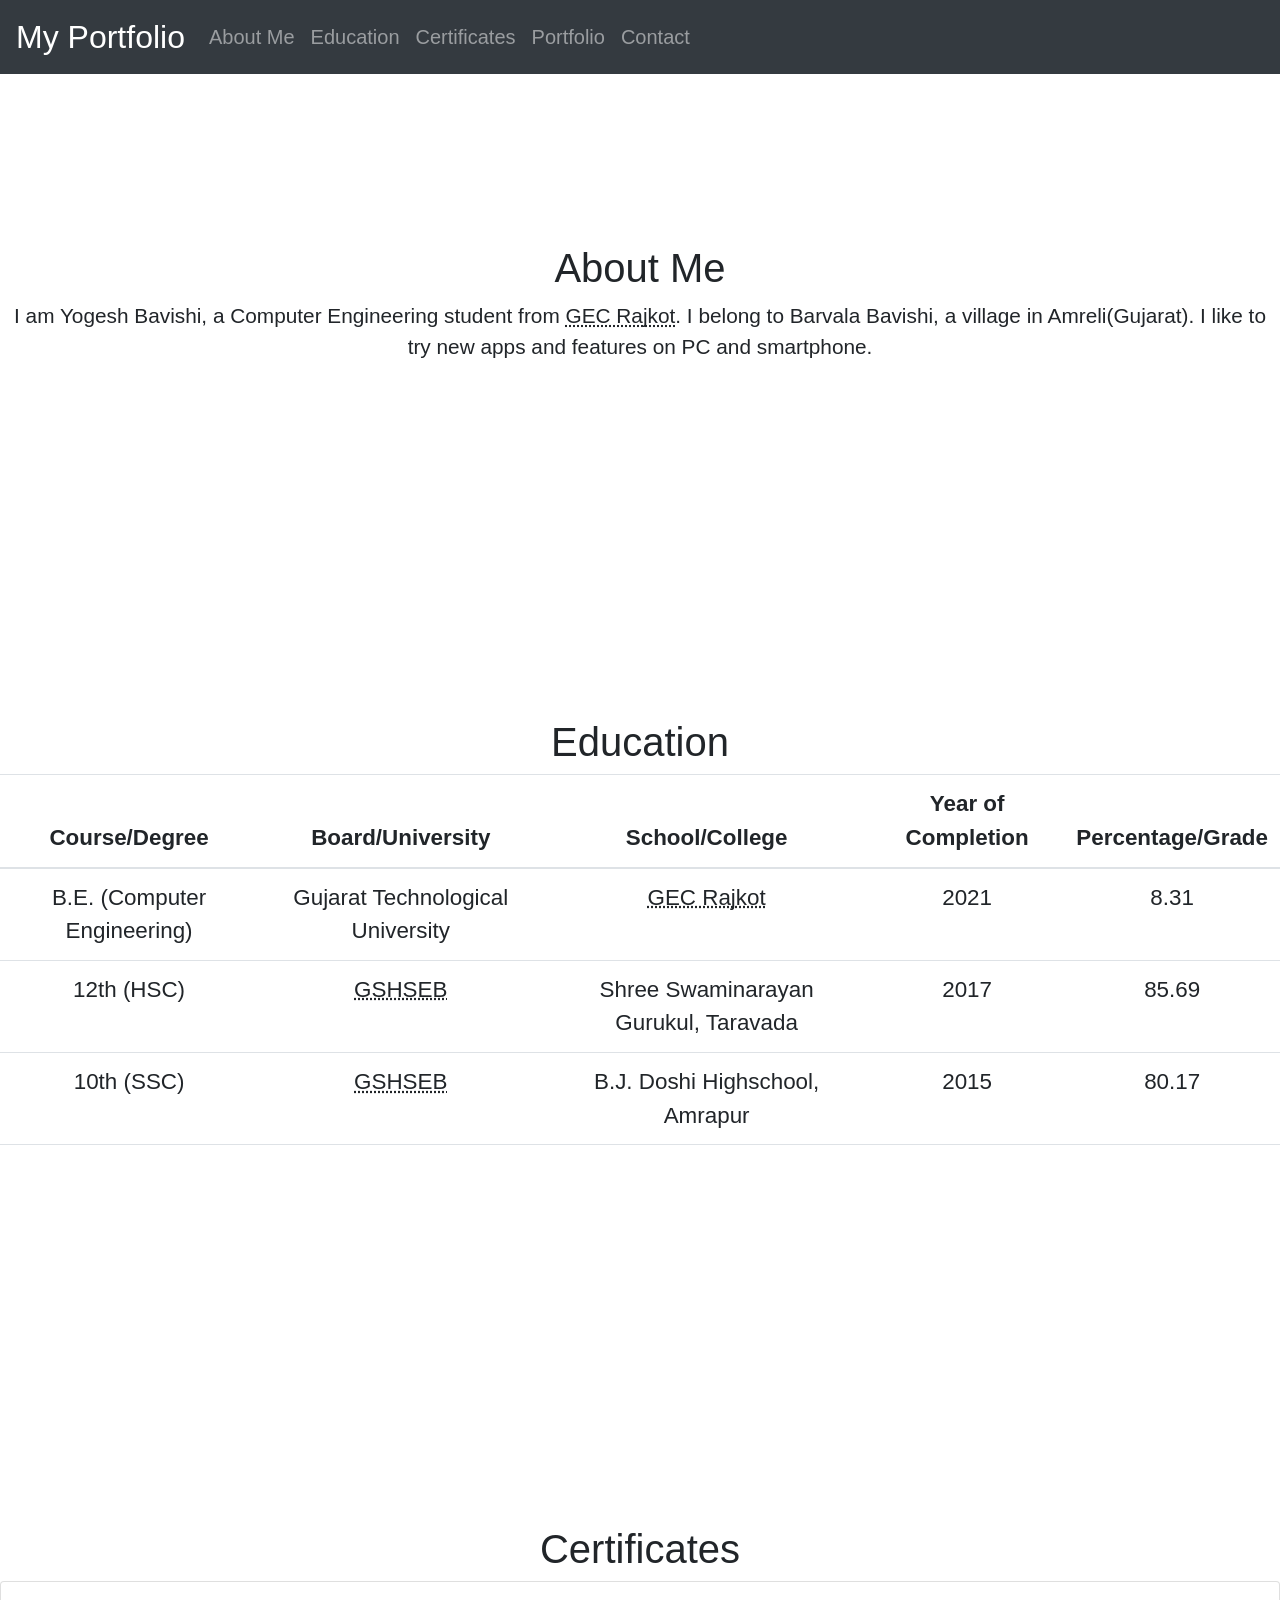
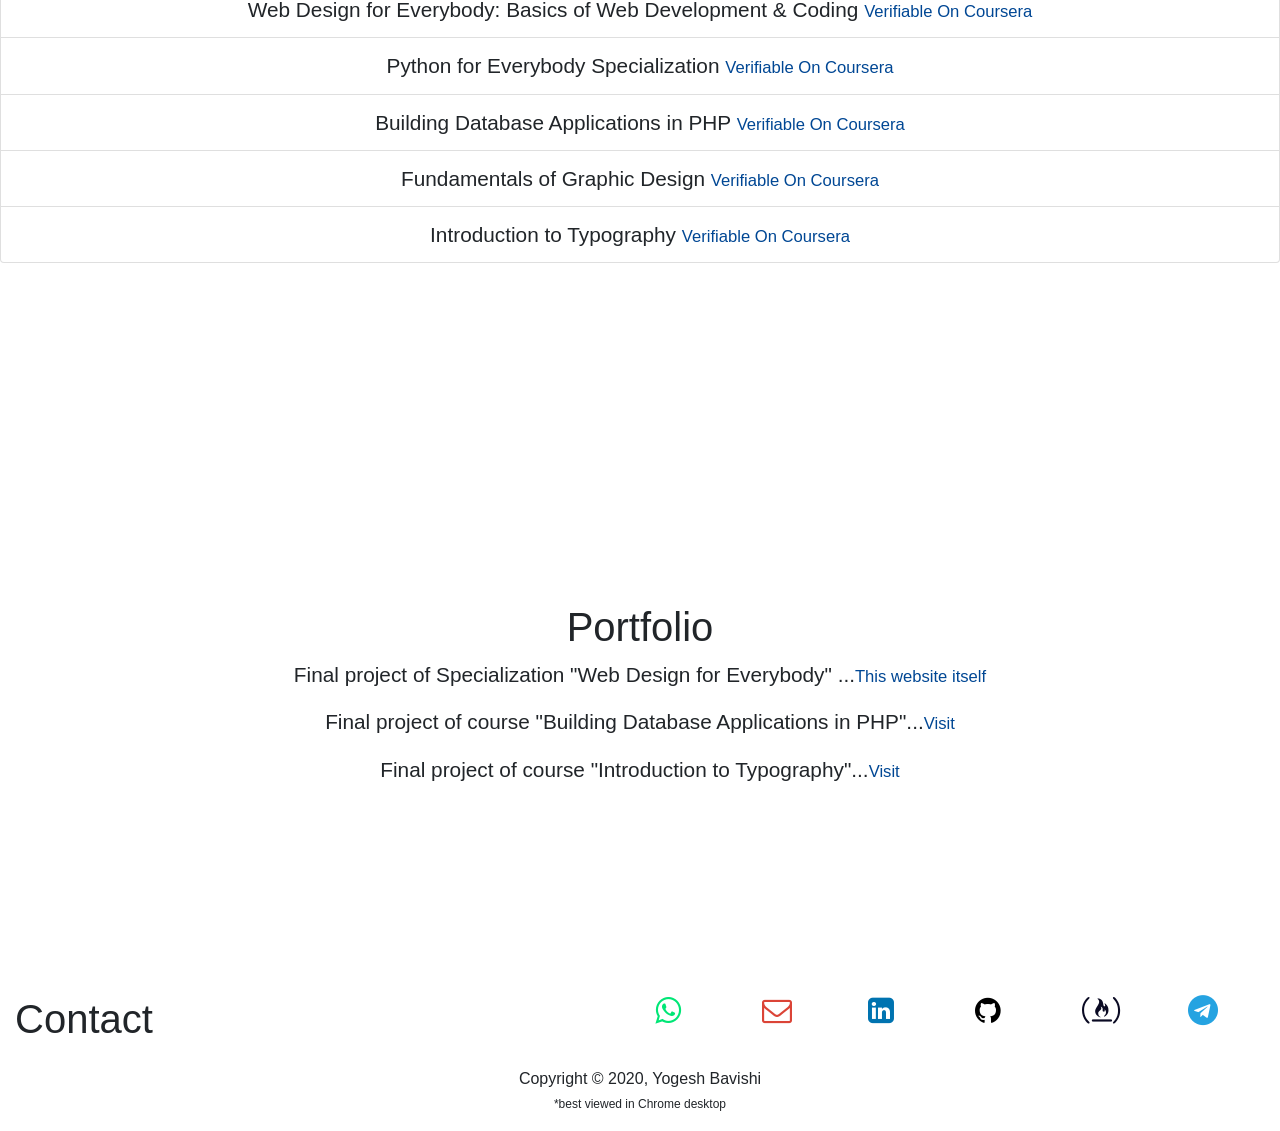
==== commit 0668b15c: "GTU result updated" ====
--- a/index.html
+++ b/index.html
@@ -77,7 +77,7 @@
                             <td>Gujarat Technological University</td>
                             <td><abbr title="Goverment Engineering College, Rajkot">GEC Rajkot</abbr></td>
                             <td>2021</td>
-                            <td>8.05(sem6 CGPA)</td>
+                            <td>8.31</td>
                         </tr>
                         <tr>
                             <td>12th (HSC)</td>
